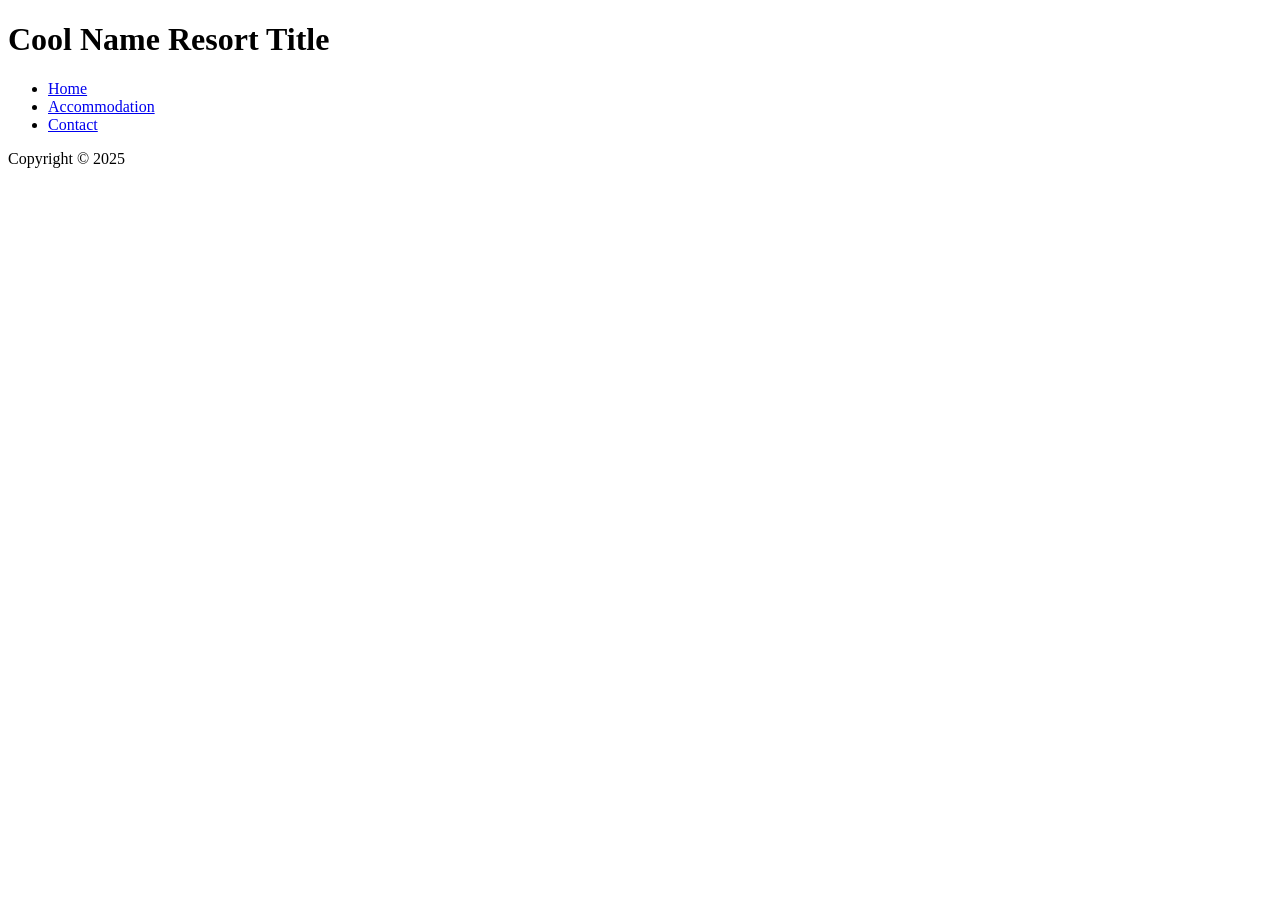
==== contact.html @ e5102b31 "Initial commit" ====
<!DOCTYPE html>
<htmls lang="en">
    <head>
        <meta charset="utf-8">
        <title>Name of Resort</title>
        <meta name="author" content="Nasir Ismail">
        <meta name="description" content="description of resort">


    </head>
    <body>
        <header>
            <h1>Cool Name Resort Title</h1>
            <ul>
                <li><a href="index.html">Home</a></li>
                <li><a href="#">Accommodation</a></li>
                <li><a href="#">Contact</a></li>
            </ul>

        </header>
        <main>


        </main>
        <footer>
            <p>Copyright &copy; 2025</p>

        </footer>

    </body>

</htmls>
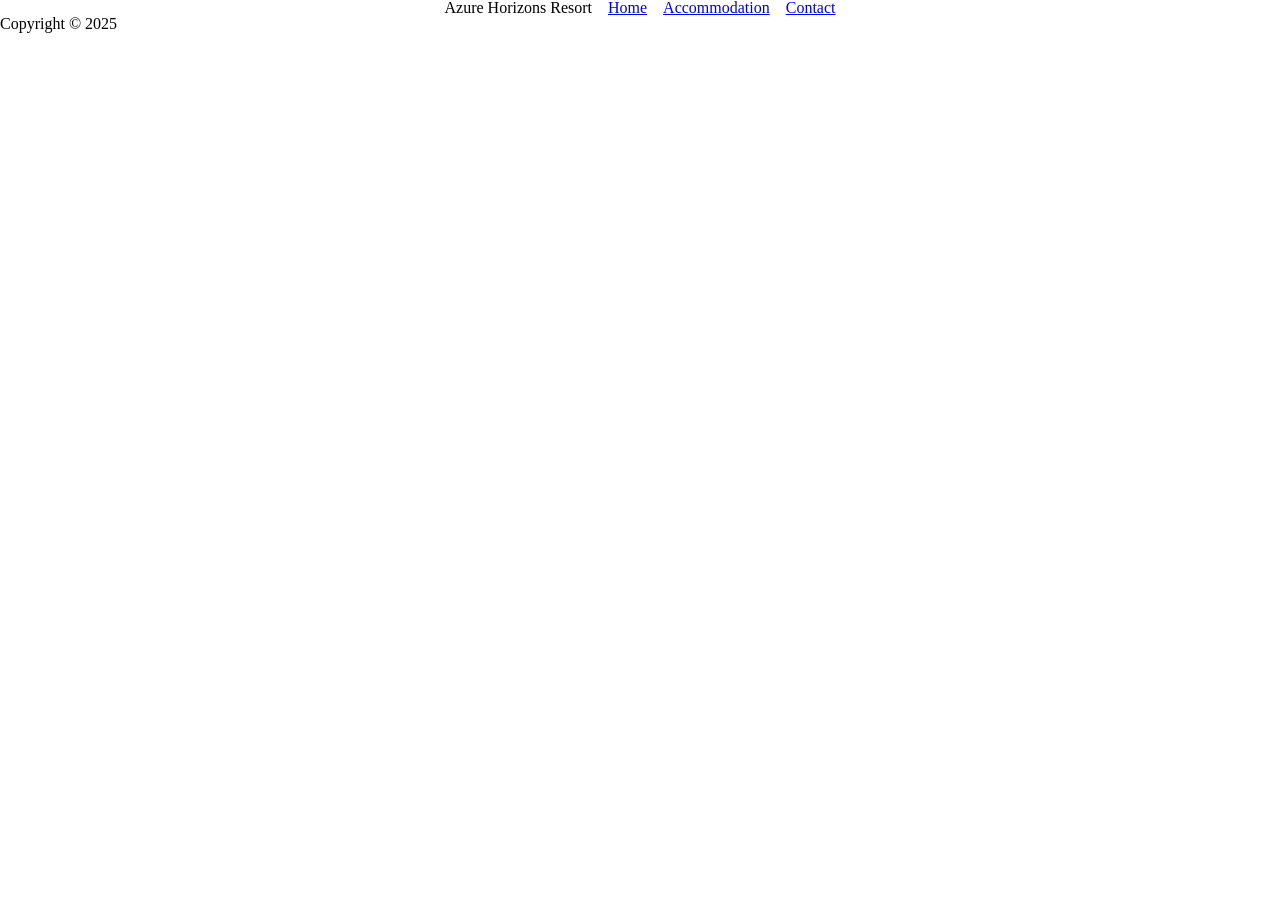
==== commit 633f2d7d: "Add homepage structure for Azure Horizons Resort with header, main content, and footer" ====
--- a/contact.html
+++ b/contact.html
@@ -1,22 +1,25 @@
 <!DOCTYPE html>
-<htmls lang="en">
+<html lang="en">
     <head>
         <meta charset="utf-8">
         <title>Name of Resort</title>
         <meta name="author" content="Nasir Ismail">
         <meta name="description" content="description of resort">
+        <link rel="stylesheet" href="styles.css">
 
 
     </head>
     <body>
-        <header>
-            <h1>Cool Name Resort Title</h1>
-            <ul>
-                <li><a href="index.html">Home</a></li>
-                <li><a href="#">Accommodation</a></li>
-                <li><a href="#">Contact</a></li>
-            </ul>
-
+        <header id="top">
+            <h1>Azure Horizons Resort</h1>
+            <nav>
+                <ul>
+                    <li><a href="index.html">Home</a></li>
+                    <li><a href="#">Accommodation</a></li>
+                    <li><a href="#">Contact</a></li>
+                </ul>
+            </nav>
+           
         </header>
         <main>
 
@@ -29,4 +32,4 @@
 
     </body>
 
-</htmls>+</html>
--- a/styles.css
+++ b/styles.css
@@ -0,0 +1,62 @@
+html, body, div, span, applet, object, iframe,
+h1, h2, h3, h4, h5, h6, p, blockquote, pre,
+a, abbr, acronym, address, big, cite, code,
+del, dfn, em, img, ins, kbd, q, s, samp,
+small, strike, strong, sub, sup, tt, var,
+b, u, i, center,
+dl, dt, dd, ol, ul, li,
+fieldset, form, label, legend,
+table, caption, tbody, tfoot, thead, tr, th, td,
+article, aside, canvas, details, embed, 
+figure, figcaption, footer, header, hgroup, 
+menu, nav, output, ruby, section, summary,
+time, mark, audio, video {
+	margin: 0;
+	padding: 0;
+	border: 0;
+	font-size: 100%;
+	font: inherit;
+	vertical-align: baseline;
+}
+/* HTML5 display-role reset for older browsers */
+article, aside, details, figcaption, figure, 
+footer, header, hgroup, menu, nav, section {
+	display: block;
+}
+body {
+	line-height: 1;
+}
+ol, ul {
+	list-style: none;
+}
+blockquote, q {
+	quotes: none;
+}
+blockquote:before, blockquote:after,
+q:before, q:after {
+	content: '';
+	content: none;
+}
+table {
+	border-collapse: collapse;
+	border-spacing: 0;
+}
+
+header{
+    display: flex;
+    gap: 1rem;
+    justify-content: center;
+    align-items: center;
+    position: sticky;
+    top: 0;
+    z-index: 2;
+    padding-inline-start: 2rem 0;
+}
+
+nav ul {
+    display: flex;
+    gap: 1rem;
+
+    list-style-type: none;
+    
+}
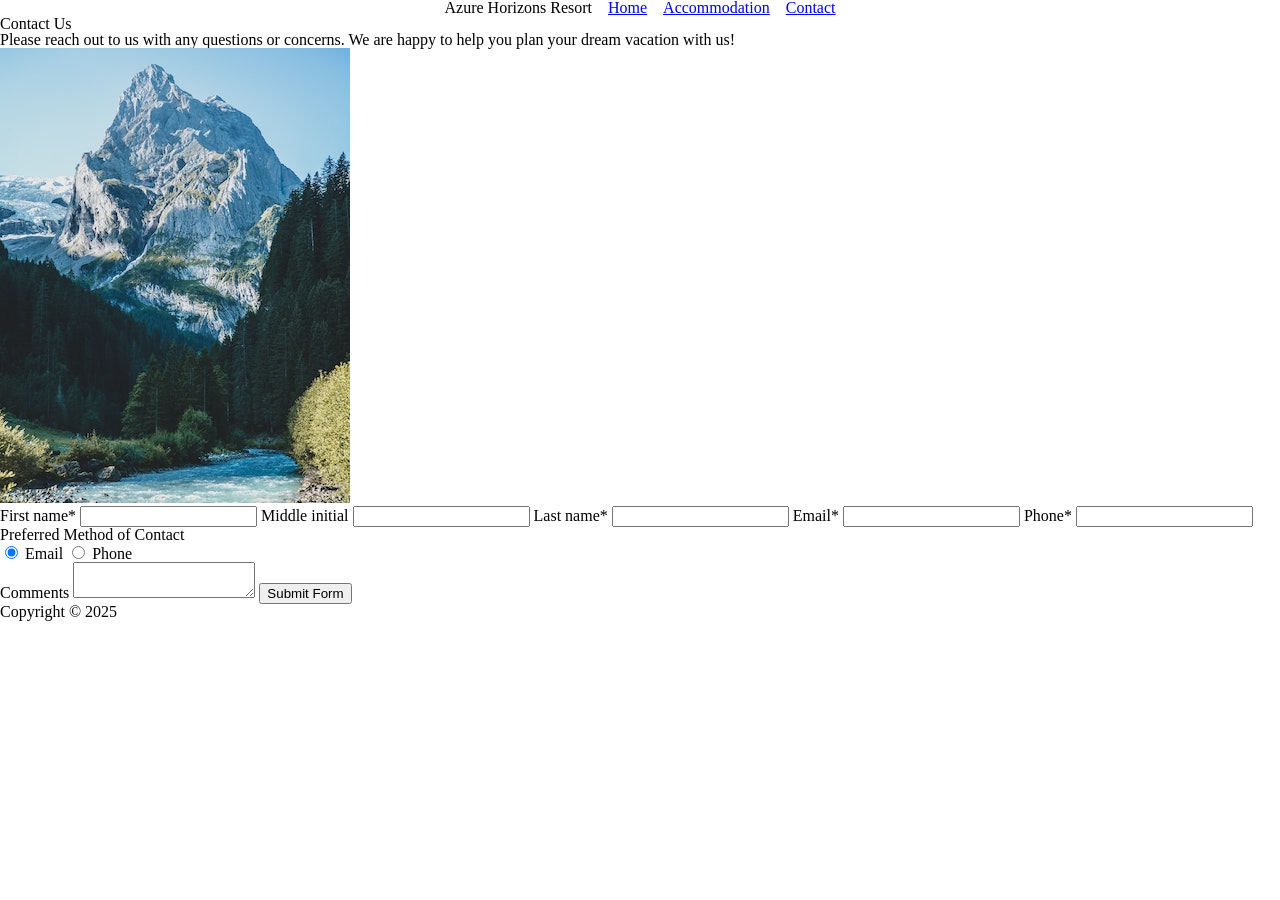
==== commit 561b08b0: "Add contact page with resort info, form fields, and basic styling link" ====
--- a/contact.html
+++ b/contact.html
@@ -4,8 +4,13 @@
         <meta charset="utf-8">
         <title>Name of Resort</title>
         <meta name="author" content="Nasir Ismail">
-        <meta name="description" content="description of resort">
+        <meta name="description" content="Experience the perfect getaway at our luxury resort, offering stunning views, top-tier amenities, and relaxing accommodations designed for ultimate comfort and rejuvenation.">
         <link rel="stylesheet" href="styles.css">
+
+
+        <!-- Favicon -->
+        <link rel="shortcut icon" href="images/favicon.ico" type="image/x-icon">
+        <link rel="icon" href="images/favicon.ico" type="image/x-icon">
 
 
     </head>
@@ -18,11 +23,47 @@
                     <li><a href="#">Accommodation</a></li>
                     <li><a href="#">Contact</a></li>
                 </ul>
-            </nav>
-           
+            </nav>           
         </header>
         <main>
+            <section>
+                <h2>Contact Us</h2>
+                <p>Please reach out to us with any questions or concerns. We are happy to help you plan your dream vacation with us!</p>
+                <img src="images/swiss-peak.jpg" alt="photo of a scenic view with a river, forest and a mountain." width="350" height="455">
+            </section>
+            <section>
+                <form action="" method="POST" target="_blank">
+                    <label for="first-name">First name*</label>
+                    <input type="text" name="first-name" id="first-name" required>
+                    
+                    <label for="middle-initial">Middle initial</label>
+                    <input type="text" name="middle-initial" id="middleinitial">
+                    
+                    <label for="last-name">Last name*</label>
+                    <input type="text" name="last-name" id="last-name" required>
 
+                    <label for="email">Email*</label>
+                    <input type="email" name="email" id="email" required>
+
+                    <label for="phone">Phone*</label>
+                    <input type="tel" name="phone" id="phone" required>
+
+                    <fieldset>
+                        <legend>Preferred Method of Contact</legend>
+                        <input type="radio" name="contact-pref" id="pref-email" checked>
+                        <label for="pref-email">Email</label>
+
+                        <input type="radio" name="contact-pref" id="pref-phone">
+                        <label for="pref-phone" name="pref-phone" id="pref-phone">Phone</label>
+                    </fieldset>
+                    
+
+                    <label for="comments">Comments</label>
+                    <textarea name="comments" id="comments" required></textarea>
+
+                    <input type="submit" name="submit-button" id="submit-button" value="Submit Form" >
+                </form>
+            </section>
 
         </main>
         <footer>
